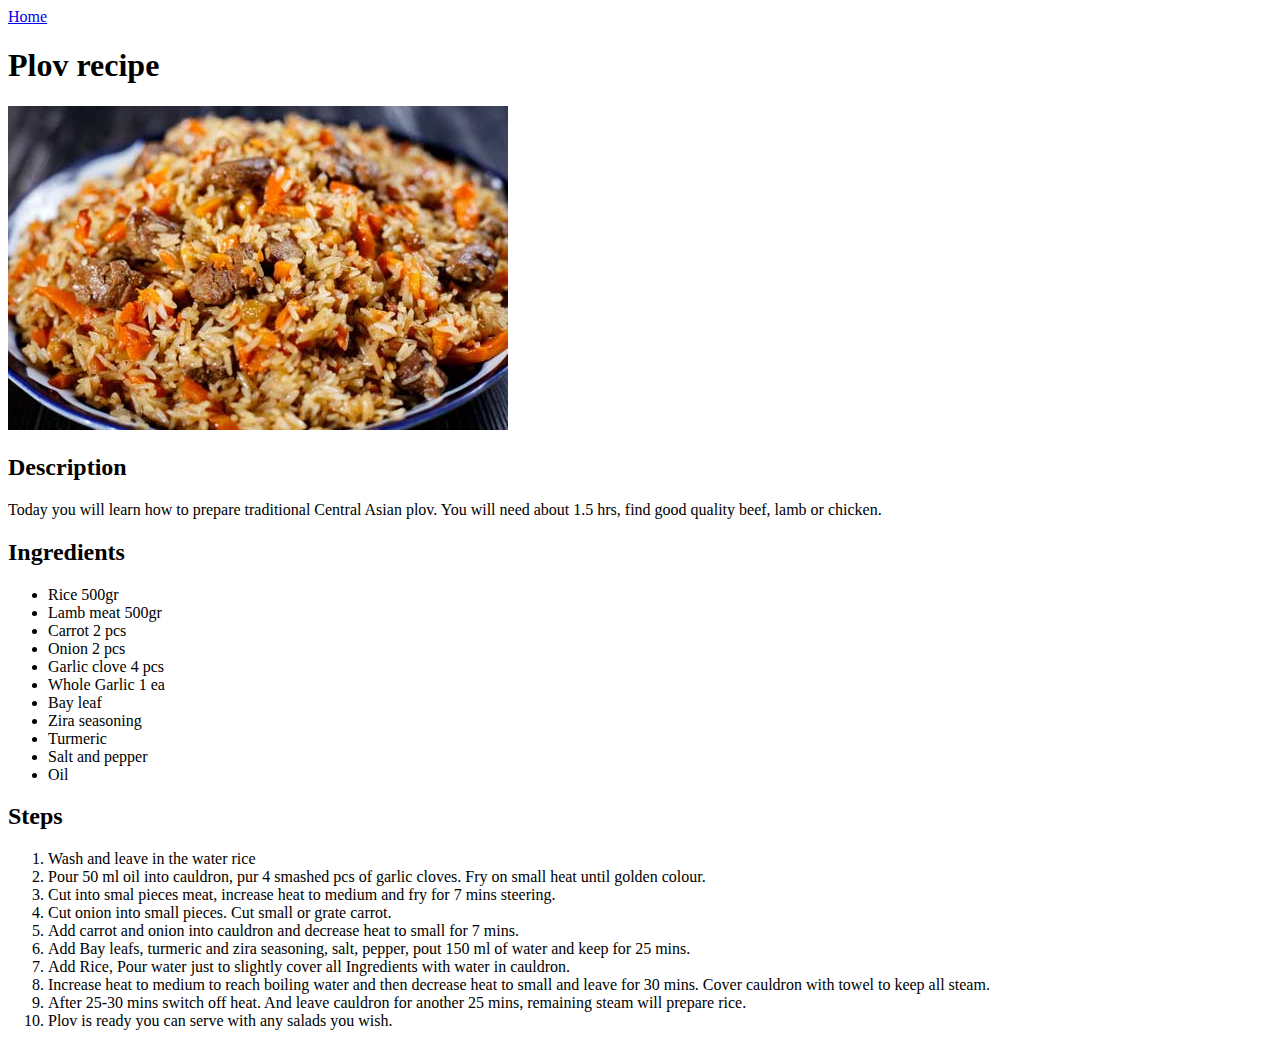
==== recipes/plov.html @ c1a46b6e "New project html fro recipes" ====
<!DOCTYPE html>
<html lang="en">
    <head>
        <meta charset="UTF-8">
        <a href="../index.html">Home</a>
        <title>Plov recipe</title>
    </head>
    <body>
        <h1>Plov recipe</h1>
        <p>
            <img src="../images/plov.jpg" alt="Plov image">
        </p>
        <h2>Description</h2>
        <p>Today you will learn how to prepare traditional Central Asian plov.
            You will need about 1.5 hrs, find good quality beef, lamb or chicken.</p>        </p>
        <h2>Ingredients</h2>
        <p><ul>
            <li>Rice 500gr</li>
            <li>Lamb meat 500gr</li>
            <li>Carrot 2 pcs</li>
            <li>Onion 2 pcs</li>
            <li>Garlic clove 4 pcs</li>
            <li>Whole Garlic 1 ea</li>
            <li>Bay leaf</li>
            <li>Zira seasoning</li>
            <li>Turmeric</li>
            <li>Salt and pepper</li>
            <li>Oil</li>
        </ul></p>
        <h2>Steps</h2>
        <p><ol>
            <li>Wash and leave in the water rice</li>
            <li>Pour 50 ml oil into cauldron, pur 4 smashed pcs of garlic cloves.
                Fry on small heat until golden colour.
            </li>
            <li>Cut into smal pieces meat, increase heat to medium and 
                fry for 7 mins steering.
            </li>
            <li>Cut onion into small pieces. Cut small or grate carrot.</li>
            <li>Add carrot and onion into cauldron and decrease heat to small for 7 mins.</li>
            <li>Add Bay leafs, turmeric and zira seasoning, salt, pepper, pout 150 ml of water and keep for 25 mins.</li>
            <li>Add Rice, Pour water just to slightly cover all Ingredients with water in cauldron.</li>
            <li>Increase heat to medium to reach boiling water and then decrease heat to small and leave for 30 mins.
                Cover cauldron with towel to keep all steam.
            </li>
            <li>After 25-30 mins switch off heat. And leave cauldron for another 25 mins, remaining steam
                will prepare rice.
            </li>
            <li>Plov is ready you can serve with any salads you wish.</li>
        </ol></p>
    </body>
</html>
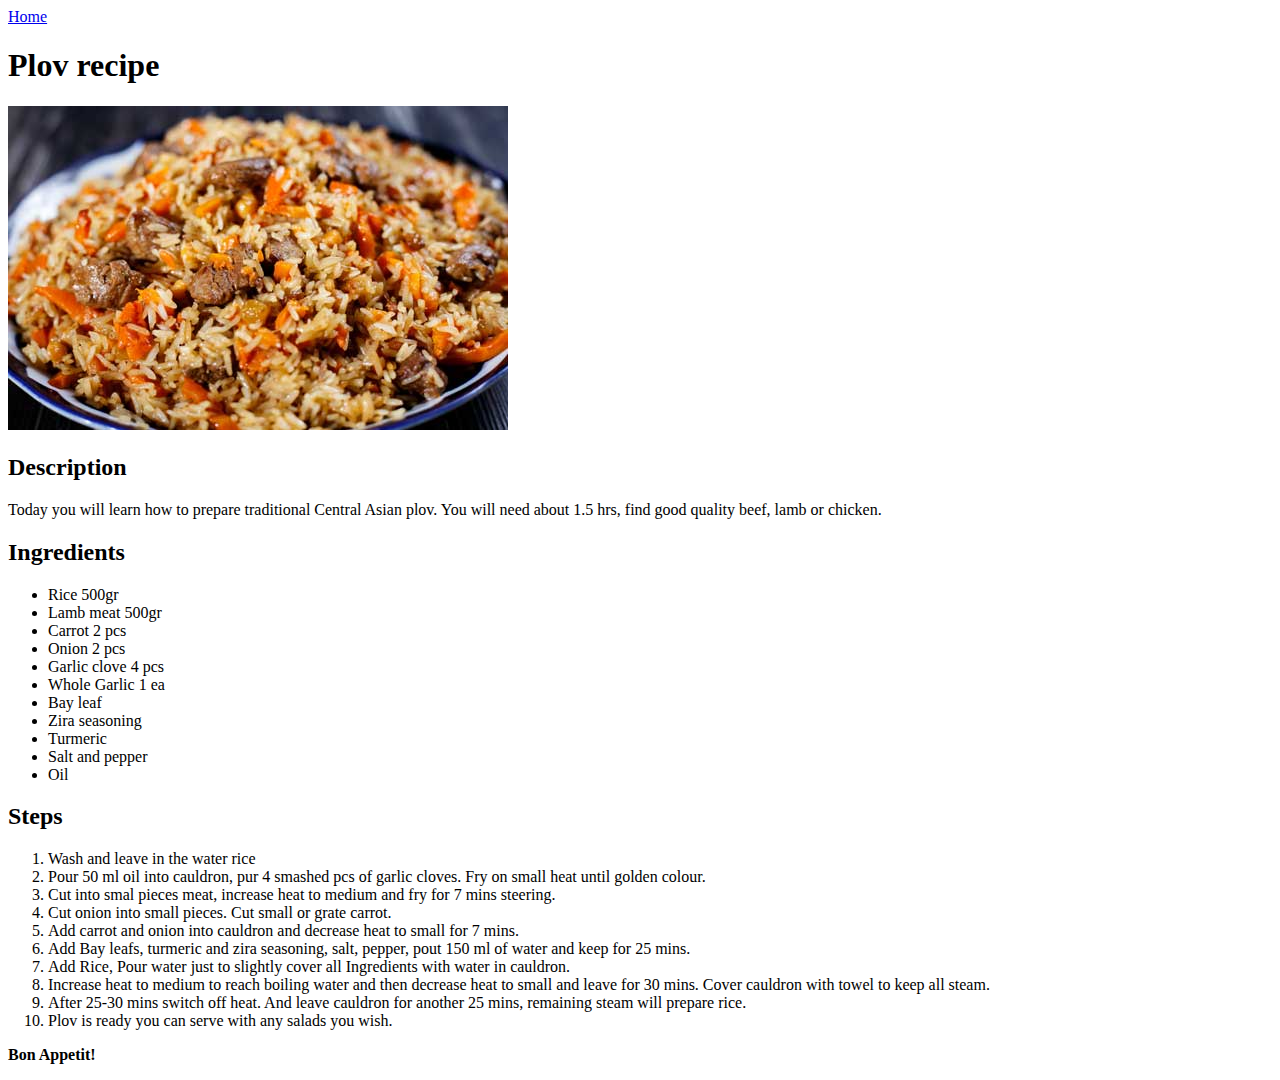
==== commit dd12b3b3: "Added image to index page, corrected mistyping" ====
--- a/recipes/plov.html
+++ b/recipes/plov.html
@@ -48,5 +48,6 @@
             </li>
             <li>Plov is ready you can serve with any salads you wish.</li>
         </ol></p>
+        <p> <strong>Bon Appetit!</strong> </p>
     </body>
 </html>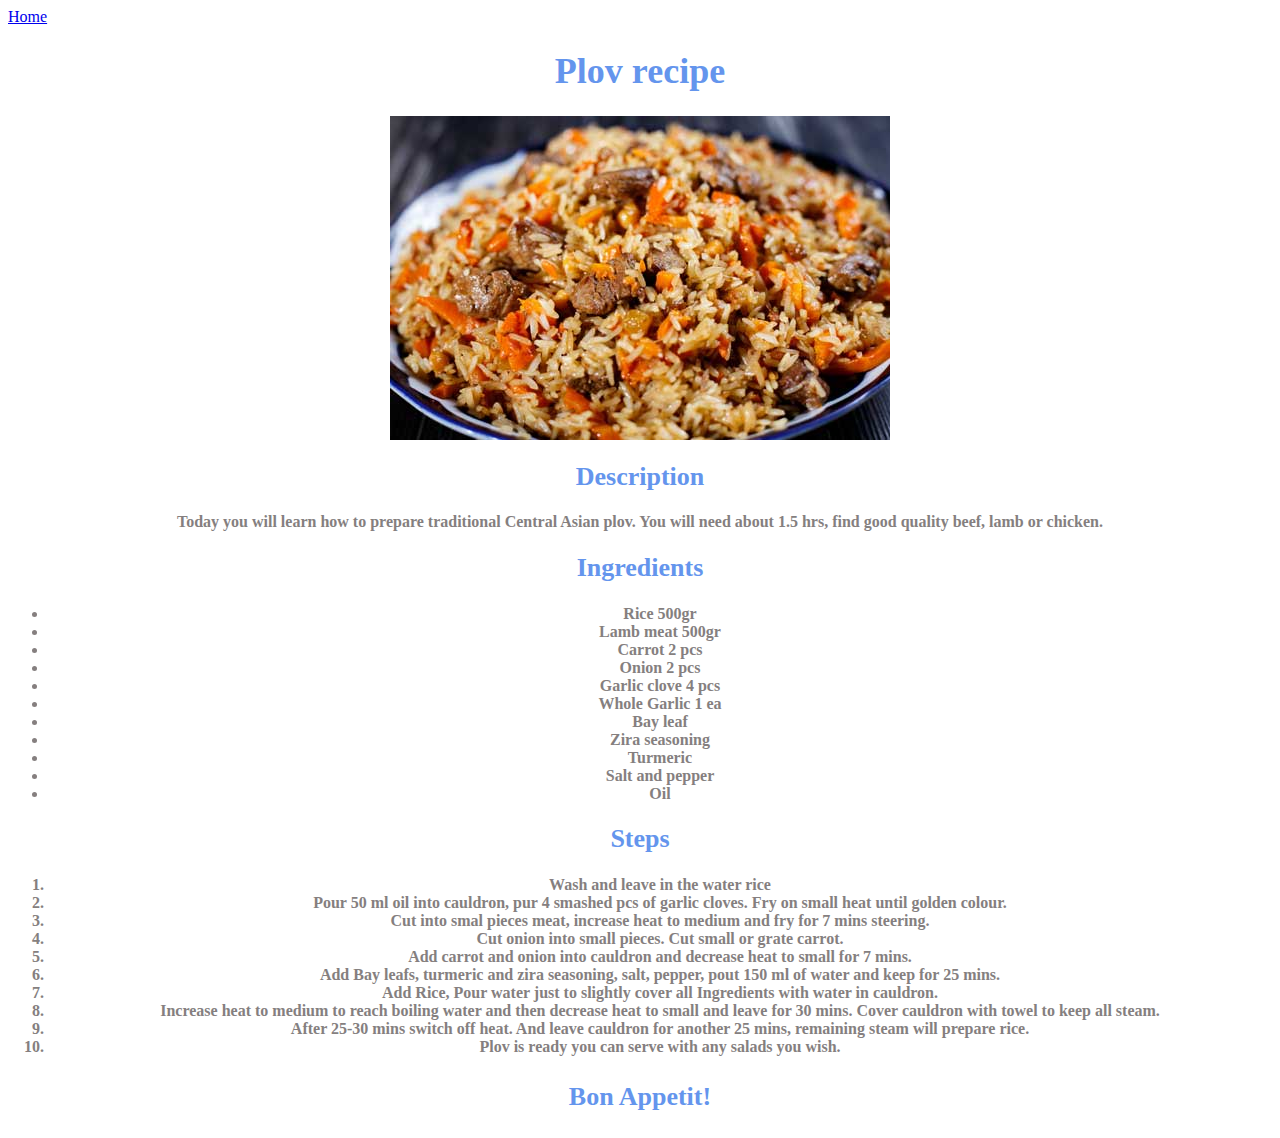
==== commit fc9474c4: "Change styles in index and recipe htmls" ====
--- a/recipes/plov.html
+++ b/recipes/plov.html
@@ -4,17 +4,18 @@
         <meta charset="UTF-8">
         <a href="../index.html">Home</a>
         <title>Plov recipe</title>
+        <link rel="stylesheet" href="../styles.css">
     </head>
     <body>
-        <h1>Plov recipe</h1>
+        <h1 class="h1">Plov recipe</h1>
         <p>
-            <img src="../images/plov.jpg" alt="Plov image">
+            <img class="img1" src="../images/plov.jpg" alt="Plov image">
         </p>
-        <h2>Description</h2>
-        <p>Today you will learn how to prepare traditional Central Asian plov.
+        <h2 class="h2">Description</h2>
+        <p class="ol">Today you will learn how to prepare traditional Central Asian plov.
             You will need about 1.5 hrs, find good quality beef, lamb or chicken.</p>        </p>
-        <h2>Ingredients</h2>
-        <p><ul>
+        <h2 class="h2">Ingredients</h2>
+        <p><ul class="ol">
             <li>Rice 500gr</li>
             <li>Lamb meat 500gr</li>
             <li>Carrot 2 pcs</li>
@@ -27,8 +28,8 @@
             <li>Salt and pepper</li>
             <li>Oil</li>
         </ul></p>
-        <h2>Steps</h2>
-        <p><ol>
+        <h2 class="h2">Steps</h2>
+        <p><ol class="ol">
             <li>Wash and leave in the water rice</li>
             <li>Pour 50 ml oil into cauldron, pur 4 smashed pcs of garlic cloves.
                 Fry on small heat until golden colour.
@@ -48,6 +49,6 @@
             </li>
             <li>Plov is ready you can serve with any salads you wish.</li>
         </ol></p>
-        <p> <strong>Bon Appetit!</strong> </p>
+        <p class="h2"> <strong>Bon Appetit!</strong> </p>
     </body>
 </html>--- a/styles.css
+++ b/styles.css
@@ -0,0 +1,23 @@
+.h1 {
+    color: cornflowerblue;
+    text-align: center;
+    font-size: 36px;
+}
+.h2 {
+    color: cornflowerblue;
+    text-align: center;
+    font-size: 26px;
+}
+.ol {
+    color: rgb(133, 127, 127);
+    text-align: center;
+    font-weight: 600;
+    margin-left: auto;
+    margin-right: auto;
+}
+.img1 {
+    text-align: center;
+    display: block;
+    margin-left: auto;
+    margin-right: auto;
+}